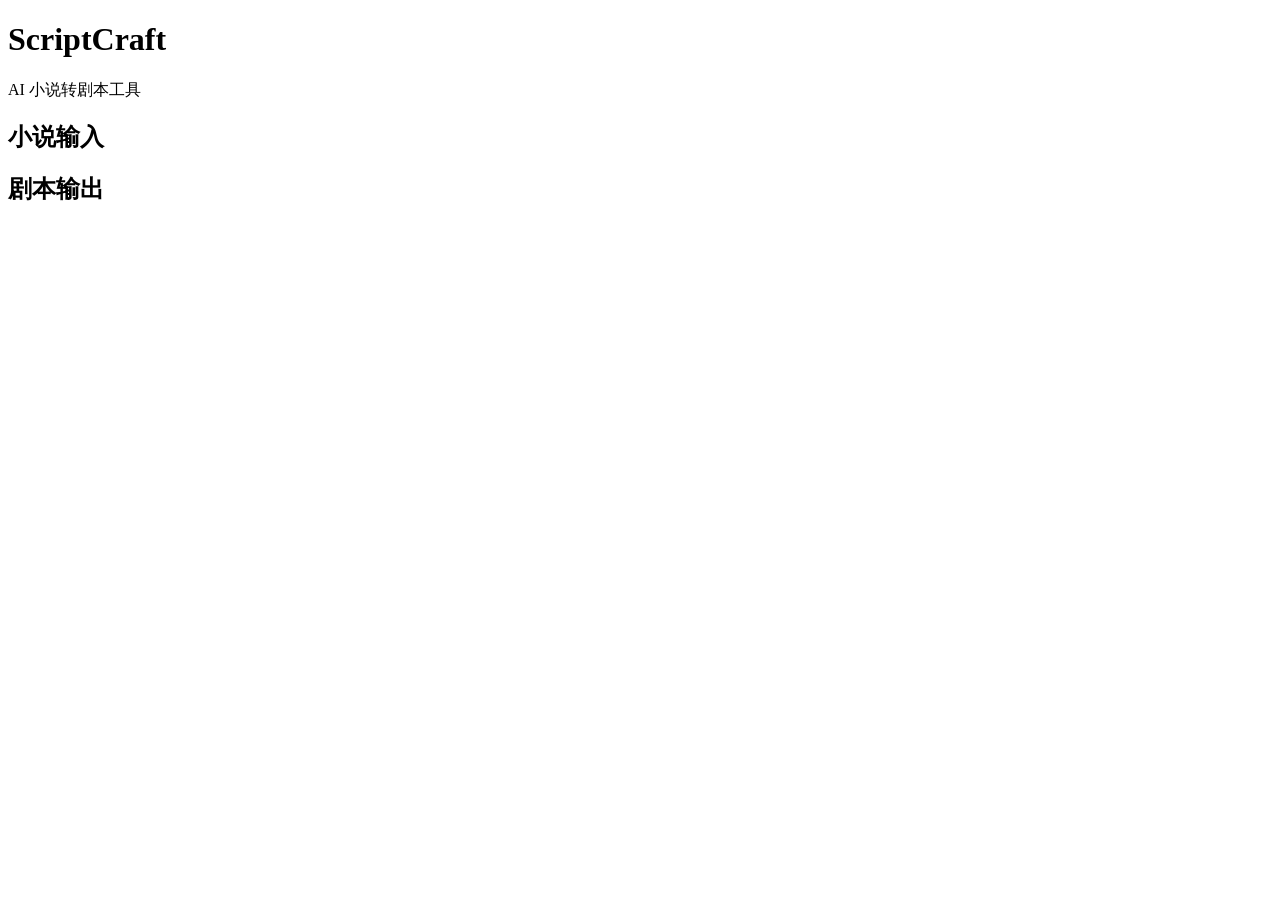
==== index.html @ 4cafa78c "feat: 初始化项目结构" ====
<!DOCTYPE html>
<html lang="zh-CN">
<head>
  <meta charset="UTF-8">
  <title>ScriptCraft · AI 小说转剧本</title>
</head>
<body>

  <header>
    <h1>ScriptCraft</h1>
    <p>AI 小说转剧本工具</p>
  </header>

  <main>
    <div id="input-panel">
      <h2>小说输入</h2>
    </div>

    <div id="output-panel">
      <h2>剧本输出</h2>
    </div>
  </main>

</body>
</html>
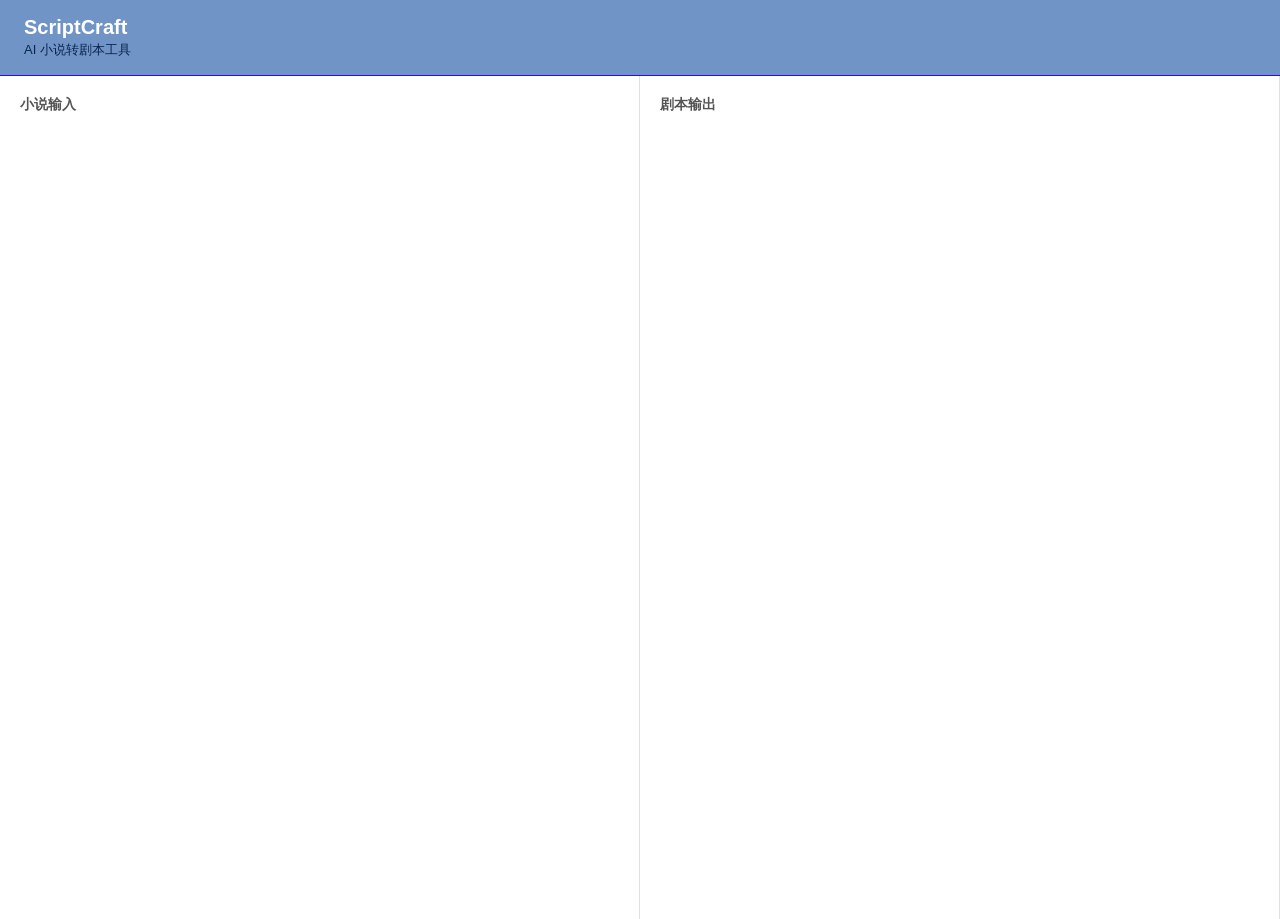
==== commit 3740e784: "style： 添加基础页面样式和布局" ====
--- a/index.html
+++ b/index.html
@@ -4,6 +4,56 @@
   <meta charset="UTF-8">
   <title>ScriptCraft · AI 小说转剧本</title>
 </head>
+<style>
+  * {
+    margin: 0;
+    padding: 0;
+    box-sizing: border-box;
+  }
+
+  body {
+    font-family: 'Microsoft YaHei', sans-serif;
+    background: #edede8;
+    color: #333;
+  }
+
+header {
+  background: #7194c6;
+  padding: 16px 24px;
+  border-bottom: 1px solid #3606e4;
+}
+
+header h1 {
+  font-size: 20px;
+  font-weight: 600;
+  color: #ffffff;
+}
+
+header p {
+  font-size: 13px;
+  color: #07264f;
+  margin-top: 2px;
+}
+
+  main {
+    display: flex;
+    height: calc(100vh - 57px);
+  }
+
+  #input-panel, #output-panel {
+    flex: 1;
+    padding: 20px;
+    background: #ffffff;
+    border-right: 1px solid #e0e0e0;
+  }
+
+  h2 {
+    font-size: 14px;
+    font-weight: 600;
+    color: #555;
+    margin-bottom: 12px;
+  }
+</style>
 <body>
 
   <header>
